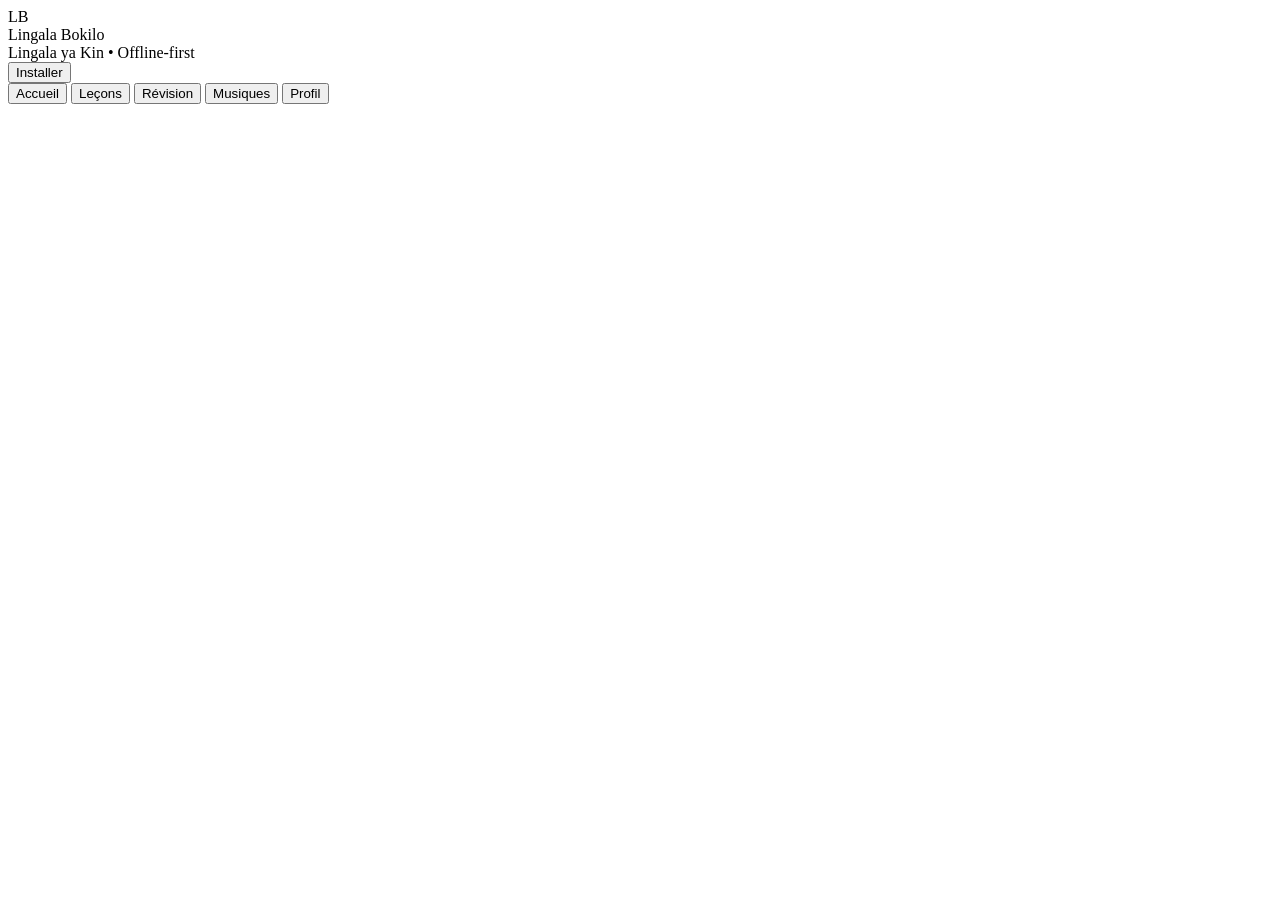
==== source/index.html @ 44ab25d9 "Create index.html" ====
<!doctype html>
<html lang="fr">
<head>
  <meta charset="utf-8" />
  <meta name="viewport" content="width=device-width,initial-scale=1,viewport-fit=cover" />
  <meta name="theme-color" content="#0f3d2e" />
  <link rel="manifest" href="/manifest.webmanifest" />
  <link rel="stylesheet" href="/src/styles.css" />
  <title>Lingala Bokilo</title>
</head>
<body>
  <header class="topbar">
    <div class="brand">
      <span class="logo">LB</span>
      <div>
        <div class="title">Lingala Bokilo</div>
        <div class="subtitle">Lingala ya Kin • Offline-first</div>
      </div>
    </div>
    <button id="installBtn" class="btn ghost">Installer</button>
  </header>

  <main id="app" class="app"></main>

  <nav class="tabs">
    <button class="tab active" data-tab="home">Accueil</button>
    <button class="tab" data-tab="lessons">Leçons</button>
    <button class="tab" data-tab="review">Révision</button>
    <button class="tab" data-tab="music">Musiques</button>
    <button class="tab" data-tab="profile">Profil</button>
  </nav>

  <script type="module" src="/src/app.js"></script>
</body>
</html>
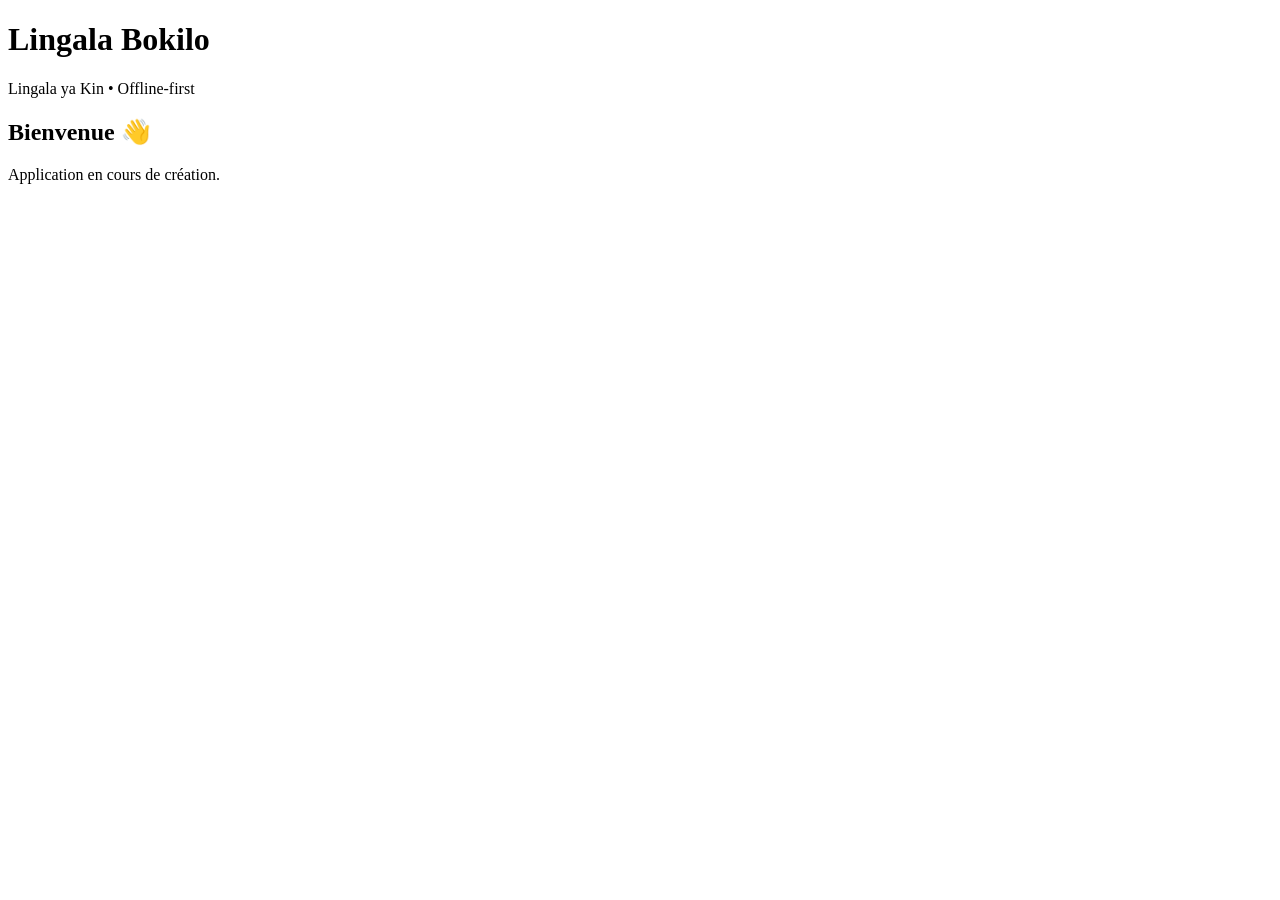
==== commit ebf7f578: "Create index.html" ====
--- a/source/index.html
+++ b/source/index.html
@@ -2,34 +2,26 @@
 <html lang="fr">
 <head>
   <meta charset="utf-8" />
-  <meta name="viewport" content="width=device-width,initial-scale=1,viewport-fit=cover" />
-  <meta name="theme-color" content="#0f3d2e" />
-  <link rel="manifest" href="/manifest.webmanifest" />
-  <link rel="stylesheet" href="/src/styles.css" />
+  <meta name="viewport" content="width=device-width, initial-scale=1" />
+  <meta name="theme-color" content="#071a13" />
+  <link rel="manifest" href="/source/manifest.webmanifest" />
+  <link rel="stylesheet" href="/source/src/styles.css" />
   <title>Lingala Bokilo</title>
 </head>
+
 <body>
-  <header class="topbar">
-    <div class="brand">
-      <span class="logo">LB</span>
-      <div>
-        <div class="title">Lingala Bokilo</div>
-        <div class="subtitle">Lingala ya Kin • Offline-first</div>
-      </div>
-    </div>
-    <button id="installBtn" class="btn ghost">Installer</button>
-  </header>
 
-  <main id="app" class="app"></main>
+<header>
+  <h1>Lingala Bokilo</h1>
+  <p>Lingala ya Kin • Offline-first</p>
+</header>
 
-  <nav class="tabs">
-    <button class="tab active" data-tab="home">Accueil</button>
-    <button class="tab" data-tab="lessons">Leçons</button>
-    <button class="tab" data-tab="review">Révision</button>
-    <button class="tab" data-tab="music">Musiques</button>
-    <button class="tab" data-tab="profile">Profil</button>
-  </nav>
+<main>
+  <h2>Bienvenue 👋</h2>
+  <p>Application en cours de création.</p>
+</main>
 
-  <script type="module" src="/src/app.js"></script>
+<script type="module" src="/source/src/app.js"></script>
+
 </body>
 </html>
